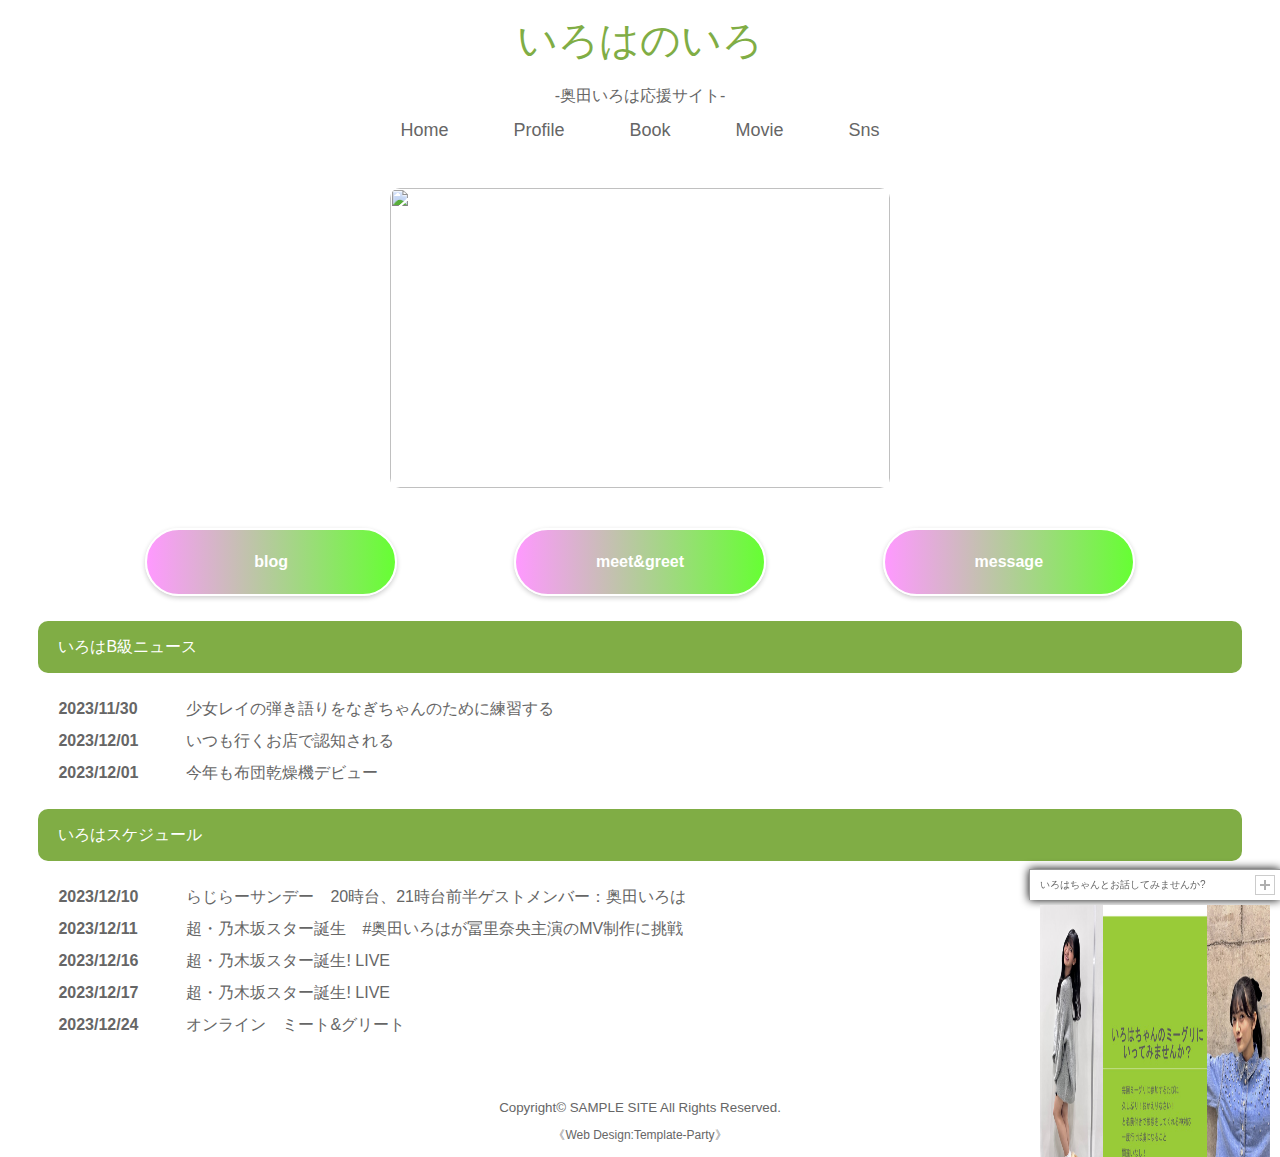
==== index.html @ 1a77f48d "スケジュール更新" ====
<!DOCTYPE html>
<html lang="ja">
<head>
<meta name="google-site-verification" content="28rSB_fnjivtwEDbLBwgafPx8bO7crWtrTaV7oxiiOs" />
<meta charset="UTF-8">
<meta http-equiv="X-UA-Compatible" content="IE=edge">
<title>いろはのいろ　-奥田いろは応援サイト-</title>
<meta name="viewport" content="width=device-width, initial-scale=1">
<meta name="description" content="いろはのいろ　-奥田いろは応援サイト-乃木坂46　5期生　奥田いろはちゃんの応援サイトです　奥田いろはちゃんのプロフィール・雑誌・動画・ニュースをまとめています">
<meta name="keywords" content="乃木坂46,奥田いろはちゃん, いろはのいろ">
<link rel="stylesheet" href="css/style.css">
<!--[if lt IE 9]>
<script src="https://oss.maxcdn.com/html5shiv/3.7.2/html5shiv.min.js"></script>
<script src="https://oss.maxcdn.com/respond/1.4.2/respond.min.js"></script>
<![endif]-->
</head>

<body>

<div id="container">

<header>
    
<h1 id="logo"><a href="index.html">いろはのいろ</a></h1>
<h2>-奥田いろは応援サイト-</h2>
<nav id="menubar">
<ul>
<li><a href="index.html">Home</a></li>
<li><a href="profile.html">Profile</a></li>
<li><a href="book.html">Book</a></li>
<li><a href="movie.html">Movie</a></li>
<li><a href="sns.html">Sns</a></li>
</ul>
</nav>
<aside id="mainimg"><img src="images/IMG_5248 (1).JPG" alt=""></aside>
</header>


<div class="all-btn_10">
    <a href="https://www.nogizaka46.com/s/n46/diary/MEMBER/list?ima=0524&ct=55394" class="btn_10" target="_blank">blog</a>
    <a href="https://www.nogizaka46.com/s/n46/live?ct=HANDSHAKE" class="btn_10" target="_blank">meet&greet</a>
    <a href="https://contact.nogizaka46.com/s/n46app/page/app_guide?msg_app_group_id=52" class="btn_10" target="_blank">message</a>
    
</div>
<div id="contents">
    <section>

<section id="new">
<h2>いろはB級ニュース</h2>
<dl>
<dt>2023/11/30</dt>
<dd>少女レイの弾き語りをなぎちゃんのために練習する</dd>
<dt>2023/12/01</dt>
<dd>いつも行くお店で認知される</dd>
<dt>2023/12/01</dt>
<dd>今年も布団乾燥機デビュー</dd>

</dl>
</section>
<div class="popup">
    <div class="popup-banner">
        <span class="popup-close">×</span>
        <a href="https://www.nogizaka46.com/s/n46/live?ct=HANDSHAKE" target="_blank">
           <img src="images/いろは広告.jpg">
           
        </a>
    </div>
</div>
<script>
//ポップアップ広告を取得
const popup = document.querySelector('.popup')
//ポップアップ広告の閉じるボタンを取得
const popupClose = document.querySelector('.popup-close')
//body要素を取得
const body = document.body
//表示位置を指定（下記はbody要素の真中辺り）
const position = body.clientHeight / 2

//スクロールされた場合の処理
window.addEventListener('scroll', ()=>{
    //スクロール位置を取得
    let scrollY = window.scrollY
    //ポップアップ広告の表示フラグを取得
    let popupFlag = sessionStorage.getItem('open')
    
    //スクロール量が表示位置以上であれば
    if(!popupFlag && position < scrollY){
        //ポップアップ広告表示
        popup.classList.add('open')
        //ポップアップ広告の表示フラグを表示済みに設定
        sessionStorage.setItem('open', true)
    }
    
    //popupがopenのclassを持っていれば
    if(popup.classList.contains('open')){
        //bodyのスクロールバーを非表示
        body.style.overflowY = 'hidden'
    } else {
        //bodyのスクロールバーを表示
        body.style.overflowY = 'auto'
    }
});

//ポップアップ広告の閉じるボタンがクリックされた場合の処理
popupClose.addEventListener('click', ()=>{
    //openのclassを削除
    popup.classList.remove('open')
    //bodyのスクロールバーを表示
    body.style.overflowY = 'auto'
})
</script>
<section id="new">
    <a href="https://www.nogizaka46.com/s/n46/media/list?ima=3530&dy=202312&members={%22member%22:[%2255394%22]}"><h2>いろはスケジュール</h2></a>
<dl>

<dt>2023/12/10</dt>
<dd><a href="https://www.nhk.or.jp/radirer/"  target="_blank">らじらーサンデー　20時台、21時台前半ゲストメンバー：奥田いろは</a></dd>
<dt>2023/12/11</dt>
<dd><a href="https://www.ntv.co.jp/newnogistar/"  target="_blank">超・乃木坂スター誕生　#奥田いろはが冨里奈央主演のMV制作に挑戦</a></dd>
<dt>2023/12/16</dt>
<dd><a href="https://nogistar-live.jp/"  target="_blank">超・乃木坂スター誕生! LIVE</a></dd>
<dt>2023/12/17</dt><dd><a href="https://nogistar-live.jp/"  target="_blank">超・乃木坂スター誕生! LIVE</a></dd>
<dt>2023/12/24</dt>
<dd><a href="https://www.nogizaka46.com/s/n46/live/34th_koaku?ima=3034&ct=HANDSHAKE"  target="_blank">
オンライン　ミート&グリート</a></dd>
</dl>
</section>



</div>
<!--/contents-->
<div id="slide">
    <div id="slide-in">
        <div id="open-btn"><img src="images/open-btn.gif" width="20" height="20" /></div>
        <h3 style="font-size: 10px;">いろはちゃんとお話してみませんか?</h3>
        <div id="slide-contents">
           <a href="https://www.nogizaka46.com/s/n46/live?ct=HANDSHAKE" target="_blank">
          <img src="images/いろは広告.jpg">
           
        </a>
        </div>
    </div>
</div>
<script src="https://ajax.googleapis.com/ajax/libs/jquery/3.5.1/jquery.min.js"></script>
<script>
$(function() {
    var slide = $('#slide');
    var contents = $('#slide-contents');
    //開くボタン
    var openBtn = $('#open-btn img');
    var btnOpenFlag = false;
    var openFlag = false;
    var panelSwitch = function() {
    var screenWidth = window.innerWidth;
    
    // 開くか閉じるかのフラグに基づいて処理を行う
    if (openFlag == true) {
        if (screenWidth <= 580) {
            slide.stop().animate({'width' : '250px', 'height' : '30px'}, 500);
        } else {
            slide.stop().animate({'width' : '250px', 'height' : '30px'}, 500);
        }
        openBtn.show(); // 開くボタンにする
    } else if (openFlag == false) {
        if (screenWidth <= 580) {
            slide.stop().animate({'width' : '350px', 'height' : '200px'}, 500);
        } else {
            slide.stop().animate({'width' : '500px', 'height' : '300px'}, 500);
        }
        openBtn.hide(); // 閉じるボタンにする
    }
};
    //開くボタンクリックしたら
    $('#open-btn').click(function(){
        panelSwitch();
        openFlag = !openFlag;
        btnOpenFlag = true;
    });
    //画面下位置を取得
    // var bottomPos = $(document).height() - $(window).height() - 500;
    // $(window).scroll(function () {
    //     if (!btnOpenFlag) {
    //         if ($(this).scrollTop() >= bottomPos) {
    //             if (openFlag == false) {
    //                 panelSwitch();
    //                 openFlag = true;
    //             }
    //         } else {
    //             if (openFlag) {
    //                 panelSwitch();
    //                 openFlag = false;
    //             }
    //         }
    //     }
    // });
});
</script>
<footer>
<small>Copyright&copy; <a href="index.html">SAMPLE SITE</a> All Rights Reserved.</small>
<span class="pr">《<a href="https://template-party.com/" target="_blank">Web Design:Template-Party</a>》</span>
</footer>

</div>
<!--/container-->

</body>
</html>
---- css/style.css ----
@charset "utf-8";


/*PC・タブレット・スマホ(全端末)共通設定
------------------------------------------------------------------------------------------------------------------------------------------------------*/

/*全体の設定
---------------------------------------------------------------------------*/
body {
	margin: 0px;
	padding: 0px;
	-webkit-text-size-adjust: none;
	color: #666;	/*全体の文字色*/
	font-family: "ヒラギノ角ゴ Pro W3", "Hiragino Kaku Gothic Pro", "メイリオ", Meiryo, Osaka, "ＭＳ Ｐゴシック", "MS PGothic", sans-serif;	/*フォント種類*/
	font-size: 16px;	/*文字サイズ*/
	line-height: 2;		/*行間*/
	background: #fff;	/*背景色*/
}
h1,h2,h3,h4,h5,p,ul,ol,li,dl,dt,dd,form,figure,form,select,input,textarea {margin: 0px;padding: 0px;font-size: 100%;font-weight: normal;}
ul {list-style-type: none;}
ol {padding-left: 40px;padding-bottom: 15px;}
img {border: none;max-width: 100%;height: auto;vertical-align: middle;}
table {border-collapse:collapse;font-size: 100%;border-spacing: 0;}
iframe {width: 100%;}

/*リンク（全般）設定
---------------------------------------------------------------------------*/
a {
	color: #666;	/*リンクテキストの色*/
	transition: 0.3s;	/*マウスオン時の移り変わるまでの時間設定。0.3秒。*/
}
a:hover {
	color: #80ad45;	/*マウスオン時の文字色*/
}

/*コンテナー（ホームページを囲む一番外側のブロック）
---------------------------------------------------------------------------*/
#container {
	max-width: 1400px;	/*ブロックの最大幅*/
	margin: 0 auto;
	padding: 0 3%;
}

/*ヘッダー（ロゴが入った最上段のブロック）
---------------------------------------------------------------------------*/
/*headerブロック*/
header {
	text-align: center;	/*内容を中央よせ*/
}
/*ロゴ画像設定*/
#logo img {
	width: 400px;	/*画像幅*/
	margin: 40px auto 40px;	/*ロゴの上と下に40pxスペースを空ける設定*/

}

#logo a{
	color: #80ad45;
	text-decoration: none;
	font-size: 40px;
}

/*トップページのメイン画像
---------------------------------------------------------------------------*/
/*画像ブロック*/
#mainimg img {
	border-radius: 10px;	/*角を丸くする指定。この１行を削除すれば角丸がなくなります。*/
	margin-bottom: 40px;	/*下に空けるスペース*/
	width: 500px;
	height: 300px;
}



/*メニュー
---------------------------------------------------------------------------*/
/*メニュー全体を囲むブロック*/
#menubar {
	text-align: center;		/*文字をセンタリング*/
	font-size: 18px;		/*文字サイズ*/
	margin-bottom: 40px;	/*下に空けるスペース*/
}
/*メニュー１個あたりの設定*/
#menubar li {
	display: inline;	/*横並びにする設定*/
}
#menubar li a {
	text-decoration: none;
	padding: 15px 30px;	/*各メニュー内の余白。上下に15px、左右に30pxあけるという意味。*/
}
/*マウスオン時の設定*/
#menubar li a:hover {
	color: #80ad45;	/*文字色*/
	border-bottom: 4px solid #80ad45;	/*下線の幅、線種、色*/
}

/*コンテンツ（見出しバーや文字などが入っているブロック）
---------------------------------------------------------------------------*/
/*コンテンツのh2タグの設定*/
#contents h2 {
	clear: both;
	margin-bottom: 20px;
	color: #fff;		/*文字色*/
	padding: 10px 20px;	/*上下、左右への余白*/
	background: #80ad45;	/*背景色*/
	border-radius: 10px;	/*角を丸くする指定。この１行を削除すれば角丸がなくなります。*/
}
/*コンテンツのh3タグの設定*/
#contents h3 {
	clear: both;
	margin-bottom: 20px;
	padding: 8px 20px;	/*上下、左右への余白*/
	background: #fff;	/*背景色*/
	border: 1px solid #ccc;	/*枠線の幅、線種、色*/
	border-radius: 10px;	/*角を丸くする指定。この１行を削除すれば角丸がなくなります。*/
}
/*コンテンツのp(段落)タグ設定*/
#contents p {
	padding: 0px 20px 20px;	/*上、左右、下への余白*/
}
/*他。微調整。*/
#contents p + p {
	margin-top: -5px;
}
#contents h2 + p,
#contents h3 + p {
	margin-top: -10px;
}
#contents section + section {
	margin-top: 30px;
}

/*Galleryページ
---------------------------------------------------------------------------*/
/*各ブロックごとの設定*/
.list {
	overflow: hidden;
	border-bottom: 1px solid #ccc;	/*下線の幅、線種、色*/
	padding: 20px;	/*ボックス内の余白*/
}
/*h4見出しの設定*/
.list h4 {
	color: #80ad45;	/*文字色*/
}
/*画像の設定*/
.list img {
	width: 20%;			/*画像幅*/
	float: left;		/*画像を左に回り込み*/
	margin-right: 3%	/*画像の右側に空けるスペース*/
}
/*段落タグ*/
.list p {
	padding: 0 !important;
}

/*フッター(ページ最下部のcopyrightのパーツ)設定
---------------------------------------------------------------------------*/
footer {
	clear: both;
	text-align: center;	/*文字をセンタリング*/
	padding: 30px 0px 10px;	/*上、左右、下へのボックス内の余白*/
}
footer a {
	text-decoration: none;
	border: none;
}
footer .pr {
	display: block;
}

/*トップページ内「更新情報・お知らせ」ブロック
---------------------------------------------------------------------------*/
/*ブロック全体の設定*/
#new dl {
	padding: 0px 20px;	/*上下、左右へのブロック内の余白*/
	margin-bottom: 20px;	/*ブロックの下(外側)に空ける余白*/
}
/*日付設定*/
#new dt {
	font-weight: bold;	/*太字にする設定。標準がいいならこの行削除。*/
	float: left;
	width: 8em;
}
/*記事設定*/
#new dd {
	padding-left: 8em;
}

/*テーブル
---------------------------------------------------------------------------*/
/*テーブル１行目に入った見出し部分（※caption）*/
.ta1 caption {
	border: 1px solid #999;	/*テーブルの枠線の幅、線種、色*/
	border-bottom: none;	/*下線だけ消す*/
	text-align: left;		/*文字を左寄せ*/
	background: #eee;		/*背景色*/
	font-weight: bold;		/*太字に*/
	padding: 10px;			/*ボックス内の余白*/
}
/*テーブル１行目に入った見出し部分（※tamidashi）*/
.ta1 th.tamidashi {
	width: auto;
	text-align: left;	/*左よせ*/
	background: #eee;	/*背景色*/
}
/*ta1テーブルブロック設定*/
.ta1 {
	table-layout: fixed;
	width: 100%;
	margin: 0 auto 20px;
}
.ta1, .ta1 td, .ta1 th {
	word-break: break-all;
	border: 1px solid #999;	/*テーブルの枠線の幅、線種、色*/
	padding: 10px;			/*テーブル内の余白*/
}
/*テーブルの左側ボックス*/
.ta1 th {
	text-align: center;	/*センタリング*/
	width: 30%;			/*幅*/
}

/*トップページのNEWアイコン
---------------------------------------------------------------------------*/
.newicon {
	background: #F00;	/*背景色*/
	color: #FFF;		/*文字色*/
	font-size: 70%;
	line-height: 1.5;
	padding: 2px 5px;
	border-radius: 2px;
	margin: 0px 5px;
	vertical-align: text-top;
}

/*その他
---------------------------------------------------------------------------*/
.look {background: #e5e5e5;padding: 5px 10px;border-radius: 4px;}
.mb15,.mb1em {margin-bottom: 15px;}
.color1 {color: #80ad45;}
.pr {font-size: 12px;}
.wl {width: 96%;}
.ws {width: 50%;}
.c {text-align: center;}
.r {text-align: right;}
.l {text-align: left;}



/*画面幅580px以下の設定
------------------------------------------------------------------------------------------------------------------------------------------------------*/
@media screen and (max-width:580px){

/*全体の設定
---------------------------------------------------------------------------*/
body {
	font-size: 12px;	/*文字サイズ*/
	line-height: 1.5;	/*行間*/
}

/*メニュー
---------------------------------------------------------------------------*/
/*メニュー１個あたりの設定*/
#menubar li {
	display: block;	/*縦並びにする設定*/
	margin-bottom: 10px;
}
#menubar li a {
	text-decoration: none;
	padding: 8px 30px;	/*各メニュー内の余白。*/
}

/*Galleryページ
---------------------------------------------------------------------------*/
/*各ブロックごとの設定*/
.list {
	padding: 10px;	/*ボックス内の余白*/
}

/*その他
---------------------------------------------------------------------------*/
.ws,.wl {width: 94%;}

}

/*profile-ページ
---------------------------------------------------------------------------*/

.profile-name {
	font-size: 40px;
	text-align: center;
	
}

.video-container {
  position: relative;
}

.left-text,
.right-text {
  position: absolute;
  top: 0;
  font-size: 20px;
  /*color: white;*/
  /* 任意のスタイルを追加 */
}

.left-text {
  left: 25px;
}

.right-text {
  right: 0;
}

a {
  text-decoration: none;
}
/*ボタンのレイアウト*/
a.btn_10 {
	display: block;
	text-align: center;
	vertical-align: middle;
	text-decoration: none;
	width: 120px;
	margin: auto;
	padding: 1rem 4rem;
	font-weight: bold;
	background-image: linear-gradient(to right, #FF99FF 0%, #66FF33 100%);
	border-radius: 100vh;
	color: #fff;
	border: 2px solid #fff;
	box-shadow: 0 2px 5px rgba(0, 0, 0, .2);
	-webkit-box-shadow: 0 2px 5px rgba(0, 0, 0, .2);
	transition: 0.5s;
}
a.btn_10:hover {
	color: #fff;
	background-image: linear-gradient(to left, #FF99FF 0%, #66FF33 100%);
}

div .all-btn_10{
    display: flex;
    justify-content: center;
    margin-bottom: 25px;
}
a.btn_10:not(:last-child) {
    margin-right: 10px;
}


/* 矢印風----------------------------------------------*/
.more-btn {
	--more-btn-color:#666;/*矢印と文字の色*/
	text-align: center;/*ボタン中央寄せ*/
	margin-top: 50px;
}

.more-btn a {
	position: relative; /*位置（ここを基準に）*/
	padding: 0 3em 0 .5em; /*内側余白調整（上右下左）*/
	color: var(--more-btn-color);  /*リンク文字色*/
	text-decoration: none; /*リンク下線を消す*/
	outline: none; /*枠線を消す*/
}

.more-btn a::before,
.more-btn a::after{
	content: ''; /*矢印部分作成*/
	position: absolute; /*位置（ここを動かす）*/
	background: var(--more-btn-color); /*線の色*/
	height: 1px; /*線の太さ*/
	transition: all .3s; /*なめらかな動き*/
}

.more-btn a::before {
	bottom: -10px; /*下からの距離*/
	left: 0%; /*左からの距離*/
	width: 90%; /*ボタンの幅*/
}

.more-btn a::after {
	bottom: -5px; /*下からの距離*/
	right: 10%; /*右からの距離*/
	width: 15px; /*矢印部分の幅*/
	transform: rotate(35deg); /*角度調整*/
	color: #80ad45;
}

/*マウスオーバー時の動き*/
.more-btn a:hover::before{
	left: 10%;
}

.more-btn a:hover::after {
	right:0%;
}
.more-btn a:hover {
    color: #80ad45; /* マウスをホバーしたときの文字色 */
}


.tiktok-container {
    display: flex;
    justify-content: space-between; /* または、space-around など */
    gap: 20px; /* TikTok埋め込み間のスペース */
}

.tiktok-embed {
    flex: 1; /* もしくは適切な幅を設定 */
}

@keyframes fadeIn {
    from { opacity: 0; }    
    to { opacity: 1; }
}

.popup {
    position: fixed;
    top: 0;
    left: 0;
    display: none;
    align-items: center;
    justify-content: center;
    width: 100%;
    height: 100vh;
    background-color: rgba(0, 0, 0, .75);
}

.popup-banner {
    position: relative;
}

.popup-close {
    position: absolute;
    top: -15px;
    right: -15px;
    display: block;
    width: 30px;
    height: 30px;
    line-height: 30px;
    font-size: 1.5rem;
    border-radius: 50%;
    text-align: center;
    color: white;
    background-color: black;
    cursor: pointer;
}
 .popup-banner img {
    width: 700px;
    height: 400px;
  }

/* popup表示時に付加されるclass */
.popup.open {
    display: flex;
    animation: fadeIn .7s;
}
#slide {
    position: fixed;
    width: 250px;
    height: 30px;
    bottom: 0;
    right: 0;
    color: #666;
    background: #fff;
    border-left: solid 1px #999;
    border-top: solid 1px #999;
    box-shadow: 0px 0px 10px 0px rgba(0,0,0,1);
}
#slide-in {
    padding: 5px 10px;
}
#slide a {
    text-decoration: none;
    cursor: pointer;
}
#slide h3 {
    margin-bottom: 10px;
}
#slide #open-btn {
    position: absolute;
    font-size: 10px;	
	line-height: 1.5;
    right: 5px;
    top: 5px;
    width: 20px;
    height: 20px;
    cursor: pointer;
    background: url(../images/close-btn.gif);
}
/* 1120px以下の場合 */
@media screen and (max-width: 1120px) {
  .video-container {
    margin-bottom: 20px;
  }

  .text-container {
    display: flex;
    flex-direction: column;
    align-items: center; /* 要素を中央に配置 */
    text-align: center; /* テキストを中央揃え */
  }

  .left-text, .right-text {
    width: 100%;
    padding: 10px;
    box-sizing: border-box;
    position: static; /* position: absolute; を打ち消す */
  }
}
@media (max-width: 580px) {
    .all-btn_10 {
        display: flex;
        flex-direction: column;
        align-items: flex-start;
    }
 
    a.btn_10:not(:last-child) {
    margin-left:  auto;
    margin-right:  auto;
}
   .all-btn_10 a {
    margin-bottom: 10px; /* お好みの余白サイズに合わせて調整してください */
}
}
/* 580px以下の場合にブロック要素を縦並びにする */
@media (max-width: 580px) {
  .tiktok-container blockquote {
    display: block;
    width: 100%;
    margin-bottom: 15px; /* 見やすさのために適切な余白を指定 */
  }
  .tiktok-container {
    display: block;
    width: 100%;
    margin-bottom: 15px; /* 見やすさのために適切な余白を指定 */
  }
}
@media (max-width: 580px) {
  footer {
    padding-bottom: 40px; /* 余白のサイズを適宜調整してください */
  }
}
@media screen and (max-width: 580px) {
  .popup-banner img {
    width: 350px;
    height: 200px;
  }
}
#slide-contents img {
	width: 500px;
    height: 300px;
}
@media screen and (max-width: 580px) {
  #slide-contents img {
    width: 350px;
    height: 190px;
  }
}
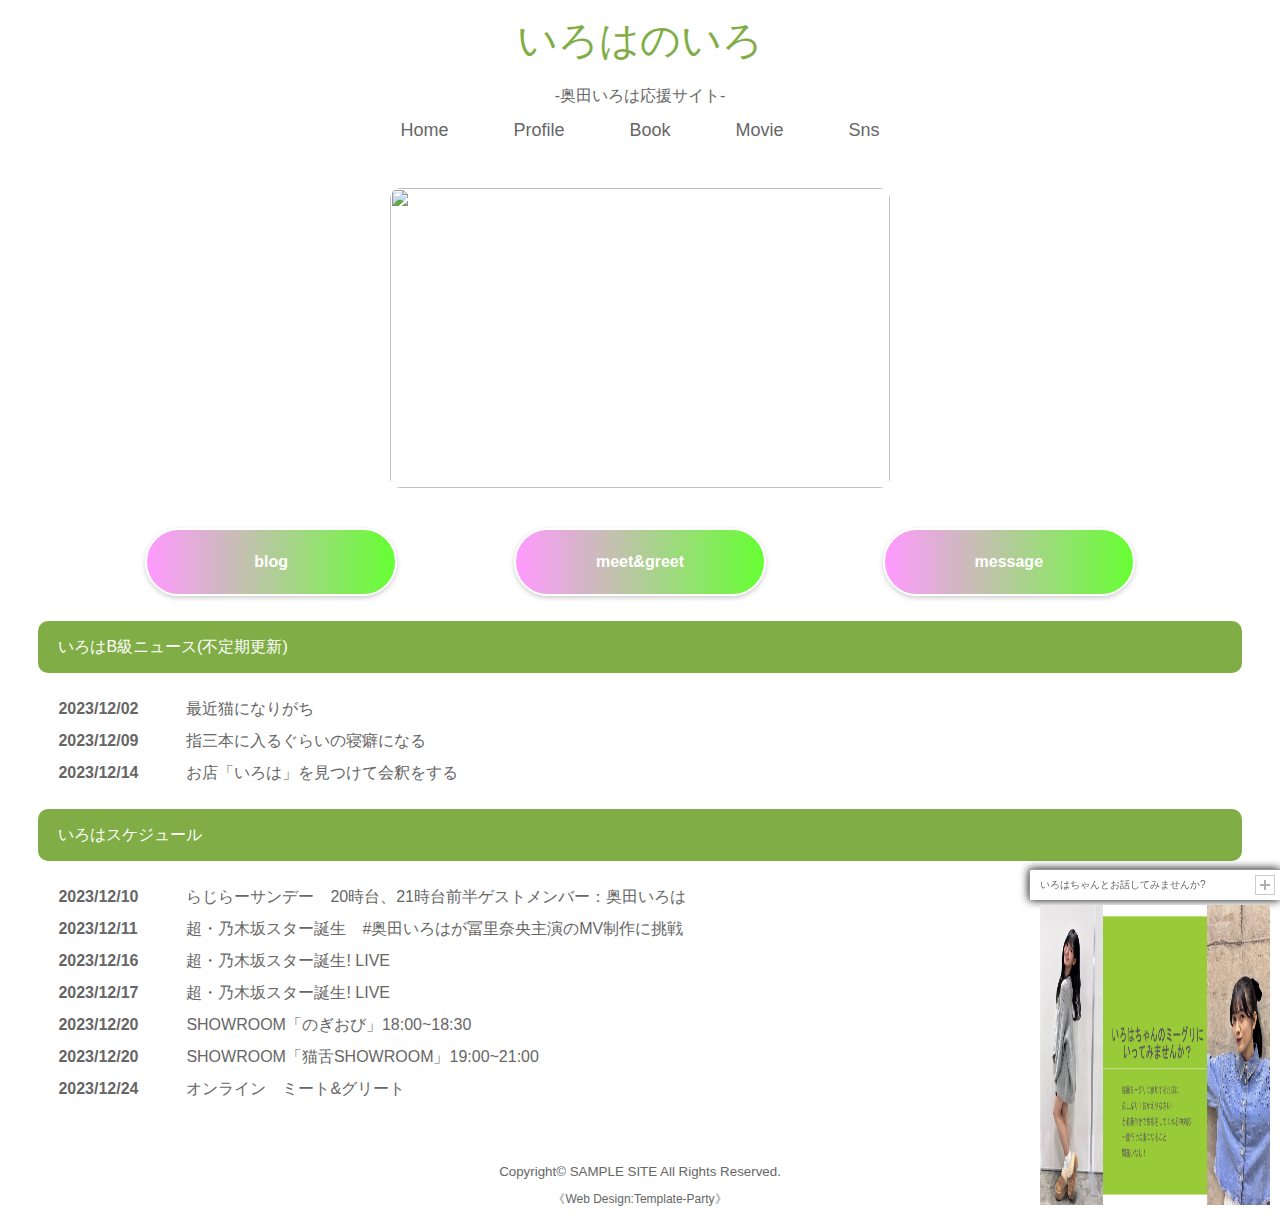
==== commit 7df481a5: "更新" ====
--- a/index.html
+++ b/index.html
@@ -46,14 +46,14 @@
     <section>
 
 <section id="new">
-<h2>いろはB級ニュース</h2>
+<h2>いろはB級ニュース(不定期更新)</h2>
 <dl>
-<dt>2023/11/30</dt>
-<dd>少女レイの弾き語りをなぎちゃんのために練習する</dd>
-<dt>2023/12/01</dt>
-<dd>いつも行くお店で認知される</dd>
-<dt>2023/12/01</dt>
-<dd>今年も布団乾燥機デビュー</dd>
+<dt>2023/12/02</dt>
+<dd>最近猫になりがち</dd>
+<dt>2023/12/09</dt>
+<dd>指三本に入るぐらいの寝癖になる</dd>
+<dt>2023/12/14</dt>
+<dd>お店「いろは」を見つけて会釈をする</dd>
 
 </dl>
 </section>
@@ -120,6 +120,8 @@
 <dt>2023/12/16</dt>
 <dd><a href="https://nogistar-live.jp/"  target="_blank">超・乃木坂スター誕生! LIVE</a></dd>
 <dt>2023/12/17</dt><dd><a href="https://nogistar-live.jp/"  target="_blank">超・乃木坂スター誕生! LIVE</a></dd>
+<dt>2023/12/20</dt><dd><a href="https://www.showroom-live.com/r/46_okudairoha"  target="_blank">SHOWROOM「のぎおび」18:00~18:30</a></dd>
+<dt>2023/12/20</dt><dd><a href="https://www.showroom-live.com/r/nekojita"  target="_blank">SHOWROOM「猫舌SHOWROOM」19:00~21:00</a></dd>
 <dt>2023/12/24</dt>
 <dd><a href="https://www.nogizaka46.com/s/n46/live/34th_koaku?ima=3034&ct=HANDSHAKE"  target="_blank">
 オンライン　ミート&グリート</a></dd>
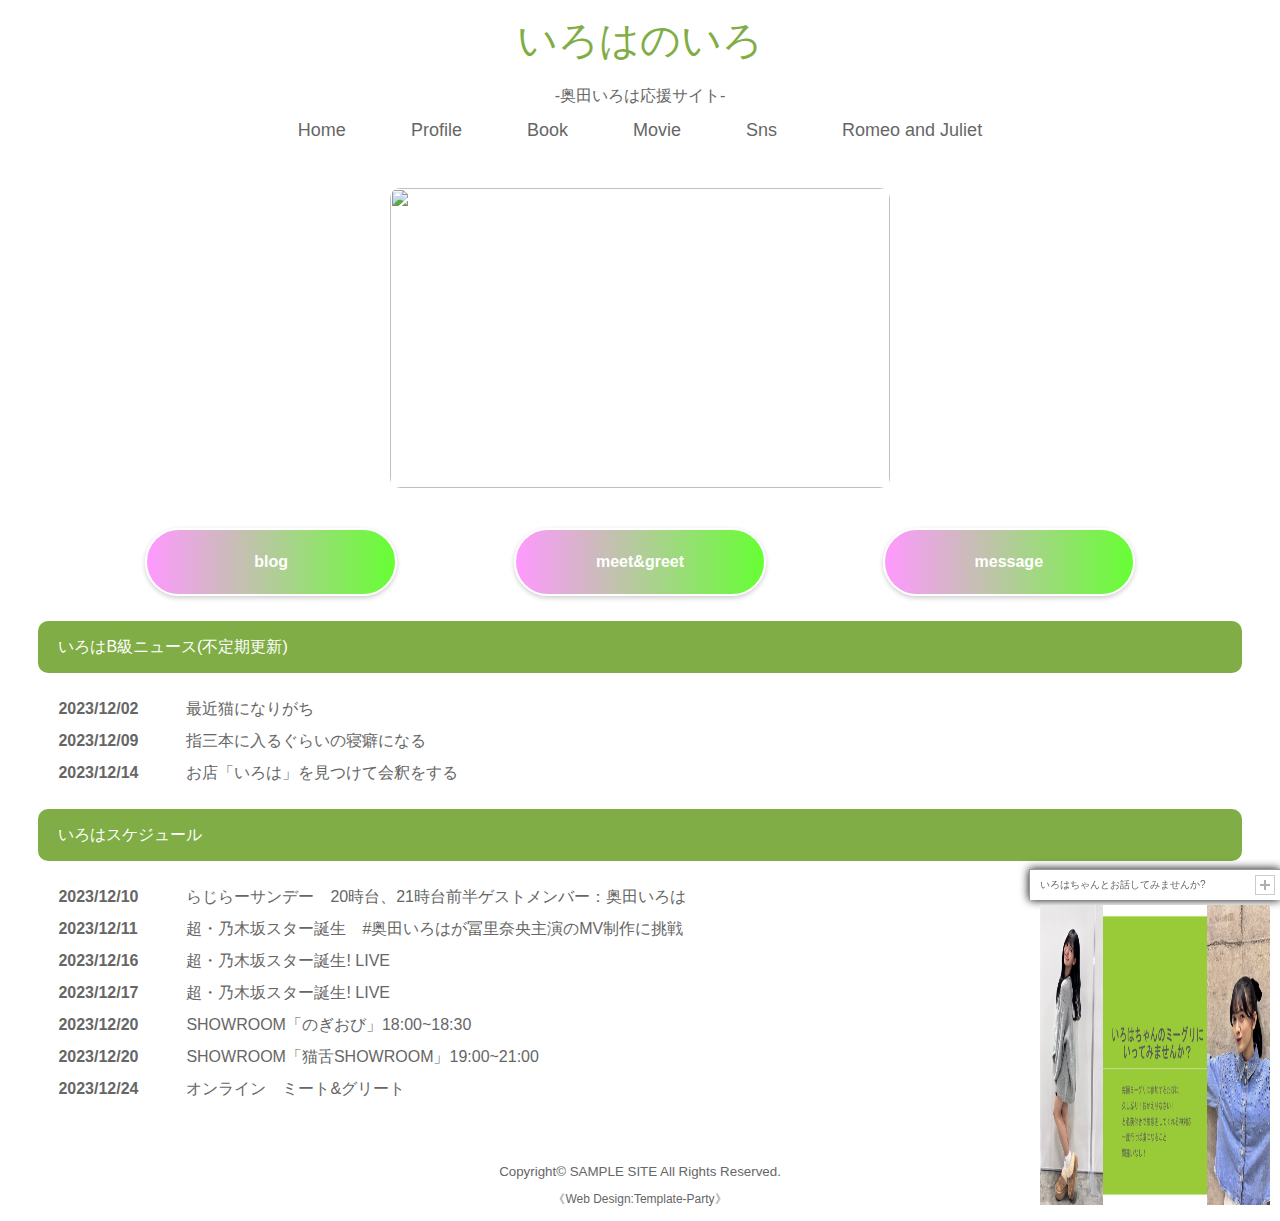
==== commit e40c808d: "コミットコメント" ====
--- a/index.html
+++ b/index.html
@@ -30,6 +30,7 @@
 <li><a href="book.html">Book</a></li>
 <li><a href="movie.html">Movie</a></li>
 <li><a href="sns.html">Sns</a></li>
+<li><a href="romeoandjuliet.html">Romeo and Juliet</a></li>
 </ul>
 </nav>
 <aside id="mainimg"><img src="images/IMG_5248 (1).JPG" alt=""></aside>
--- a/css/style.css
+++ b/css/style.css
@@ -558,4 +558,90 @@
     height: 190px;
   }
 }
- + 
+ table.schedule {
+    width: 90%;
+    border-collapse: collapse;
+    border-spacing: 0;
+    margin: 20px auto 10px;
+    table-layout: fixed;
+    border: 1px solid #666;
+    background-color: #000;
+    font-family: 'IBM Plex Sans JP', sans-serif;
+    font-weight: 400;
+}
+thead {
+    display: table-header-group;
+    vertical-align: middle;
+    border-color: inherit;
+}
+tr {
+    display: table-row;
+    vertical-align: inherit;
+    border-color: inherit;
+}
+.schedule thead th:nth-child(1) {
+    vertical-align: middle;
+    width: 50px;
+    color: #fff;
+    font-size: 1em;
+}
+.schedule thead th {
+    color: #fff;
+    padding: 4px 2px 4px;
+    background: #444;
+    font-weight: 400;
+    font-size: 65%;
+}
+.schedule th {
+}
+.schedule th, .schedule td {
+    border: 1px solid #666;
+    margin: 0;
+    padding: 0;
+    text-align: center;
+    vertical-align: bottom;
+    font-size: 100%;
+}
+.schedule .day {
+    background: #000;
+    display: block;
+    margin: 4px 0 0;
+    color: #eee;
+    font-size: 1.2em;
+}
+.schedule .day_saturday {
+    color: #6a8ffa;
+}
+.schedule .day_holiday {
+    color: #c00;
+}
+.schedule tbody th {
+    height: 3em;
+    vertical-align: middle;
+    padding: 0;
+    font-weight: 400;
+    color: #fff;
+    font-size: 0.9em;
+}
+.schedule tbody td {
+    vertical-align: middle;
+    color: #ffff66;
+}
+.schedule .kyuen {
+    border-bottom: 1px solid #000;
+    color: #999;
+    font-size: 80%;
+}
+.locate {
+    font-size: 125%;
+    font-weight: 800;
+    line-height: 1;
+    padding: 10px 0 8px;
+    margin-bottom: 15px;
+    background-color: #fff;
+    color: #000;
+    border-top: 3px double #000;
+    border-bottom: 3px double #000;
+     text-align: center;
+}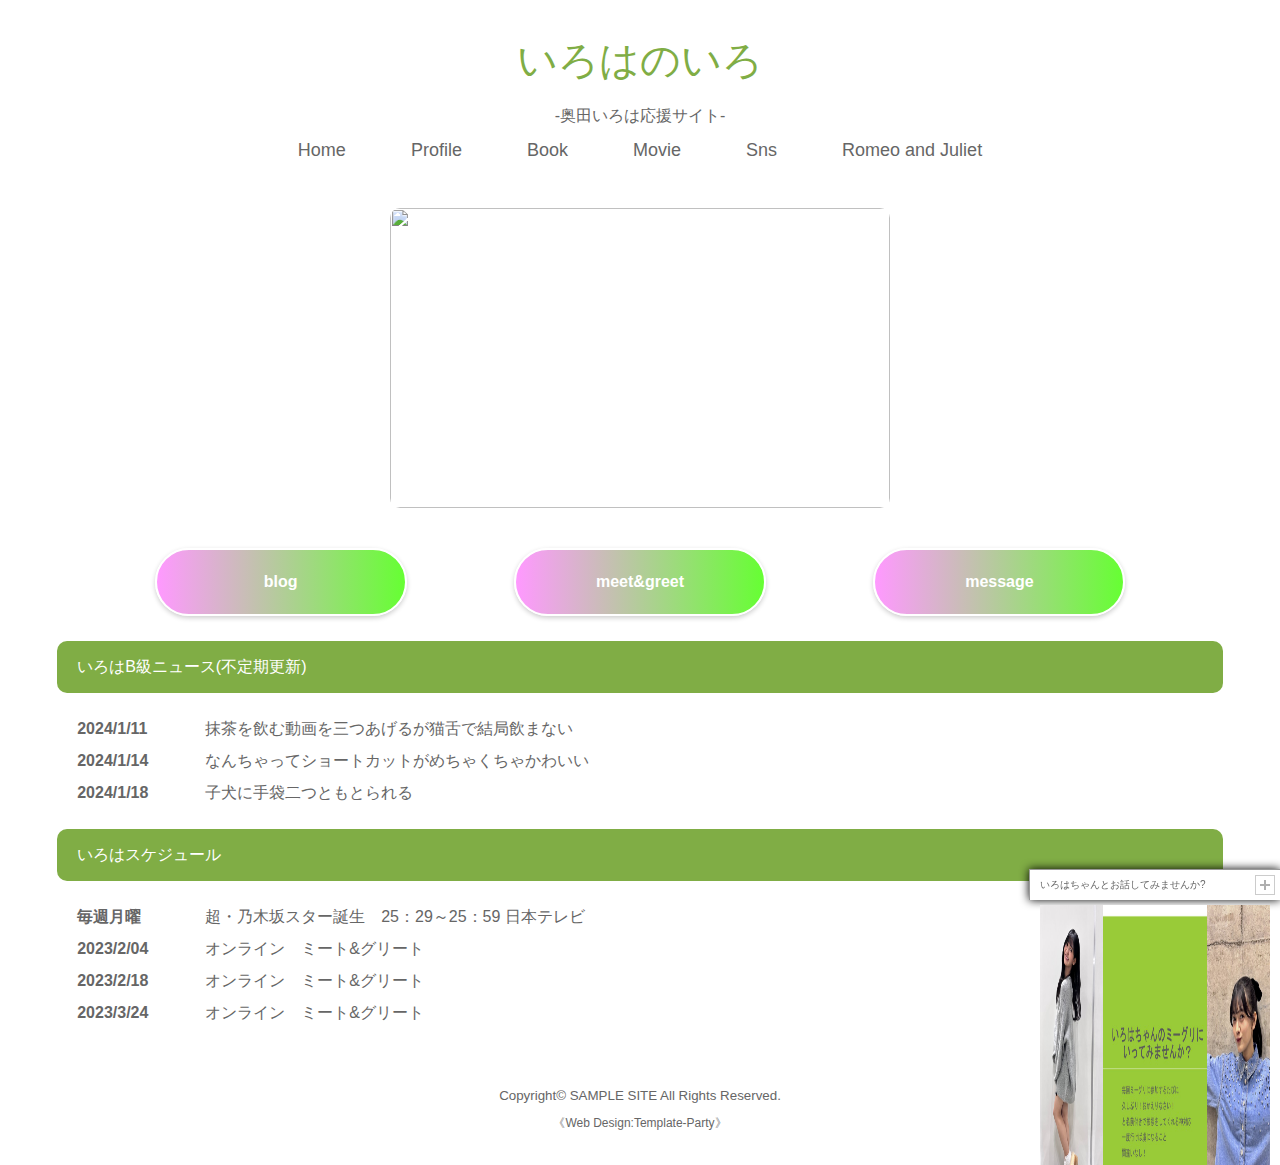
==== commit d8a6f446: "コミットコメント" ====
--- a/index.html
+++ b/index.html
@@ -49,12 +49,12 @@
 <section id="new">
 <h2>いろはB級ニュース(不定期更新)</h2>
 <dl>
-<dt>2023/12/02</dt>
-<dd>最近猫になりがち</dd>
-<dt>2023/12/09</dt>
-<dd>指三本に入るぐらいの寝癖になる</dd>
-<dt>2023/12/14</dt>
-<dd>お店「いろは」を見つけて会釈をする</dd>
+<dt>2024/1/11</dt>
+<dd>抹茶を飲む動画を三つあげるが猫舌で結局飲まない</dd>
+<dt>2024/1/14</dt>
+<dd>なんちゃってショートカットがめちゃくちゃかわいい</dd>
+<dt>2024/1/18</dt>
+<dd>子犬に手袋二つともとられる</dd>
 
 </dl>
 </section>
@@ -111,19 +111,18 @@
 })
 </script>
 <section id="new">
-    <a href="https://www.nogizaka46.com/s/n46/media/list?ima=3530&dy=202312&members={%22member%22:[%2255394%22]}"><h2>いろはスケジュール</h2></a>
+    <a href="https://www.nogizaka46.com/s/n46/media/list?ima=1302&dy=202401&members={%22member%22:[%2255394%22]}"><h2>いろはスケジュール</h2></a>
 <dl>
 
-<dt>2023/12/10</dt>
-<dd><a href="https://www.nhk.or.jp/radirer/"  target="_blank">らじらーサンデー　20時台、21時台前半ゲストメンバー：奥田いろは</a></dd>
-<dt>2023/12/11</dt>
-<dd><a href="https://www.ntv.co.jp/newnogistar/"  target="_blank">超・乃木坂スター誕生　#奥田いろはが冨里奈央主演のMV制作に挑戦</a></dd>
-<dt>2023/12/16</dt>
-<dd><a href="https://nogistar-live.jp/"  target="_blank">超・乃木坂スター誕生! LIVE</a></dd>
-<dt>2023/12/17</dt><dd><a href="https://nogistar-live.jp/"  target="_blank">超・乃木坂スター誕生! LIVE</a></dd>
-<dt>2023/12/20</dt><dd><a href="https://www.showroom-live.com/r/46_okudairoha"  target="_blank">SHOWROOM「のぎおび」18:00~18:30</a></dd>
-<dt>2023/12/20</dt><dd><a href="https://www.showroom-live.com/r/nekojita"  target="_blank">SHOWROOM「猫舌SHOWROOM」19:00~21:00</a></dd>
-<dt>2023/12/24</dt>
+<dt>毎週月曜</dt>
+<dd><a href="https://www.ntv.co.jp/newnogistar/"  target="_blank">超・乃木坂スター誕生　25：29～25：59 日本テレビ</a></dd>
+<dt>2023/2/04</dt>
+<dd><a href="https://www.nogizaka46.com/s/n46/live/34th_koaku?ima=3034&ct=HANDSHAKE"  target="_blank">
+オンライン　ミート&グリート</a></dd>
+<dt>2023/2/18</dt>
+<dd><a href="https://www.nogizaka46.com/s/n46/live/34th_koaku?ima=3034&ct=HANDSHAKE"  target="_blank">
+オンライン　ミート&グリート</a></dd>
+<dt>2023/3/24</dt>
 <dd><a href="https://www.nogizaka46.com/s/n46/live/34th_koaku?ima=3034&ct=HANDSHAKE"  target="_blank">
 オンライン　ミート&グリート</a></dd>
 </dl>
--- a/css/style.css
+++ b/css/style.css
@@ -644,4 +644,38 @@
     border-top: 3px double #000;
     border-bottom: 3px double #000;
      text-align: center;
-}+}
+.venue {
+    font-size: 125%;
+    text-align: center;
+}
+body {
+  font-family: Arial, sans-serif;
+  margin: 20px;
+}
+
+.section-heading {
+  color: #333;
+}
+
+.schedule-table {
+  width: 100%;
+  border-collapse: collapse;
+  margin-bottom: 20px;
+}
+
+.empty-cell,
+th, td {
+  padding: 10px;
+  text-align: center;
+  border: 1px solid #ddd;
+}
+
+
+
+.event-name {
+  font-weight: bold;
+}
+
+
+
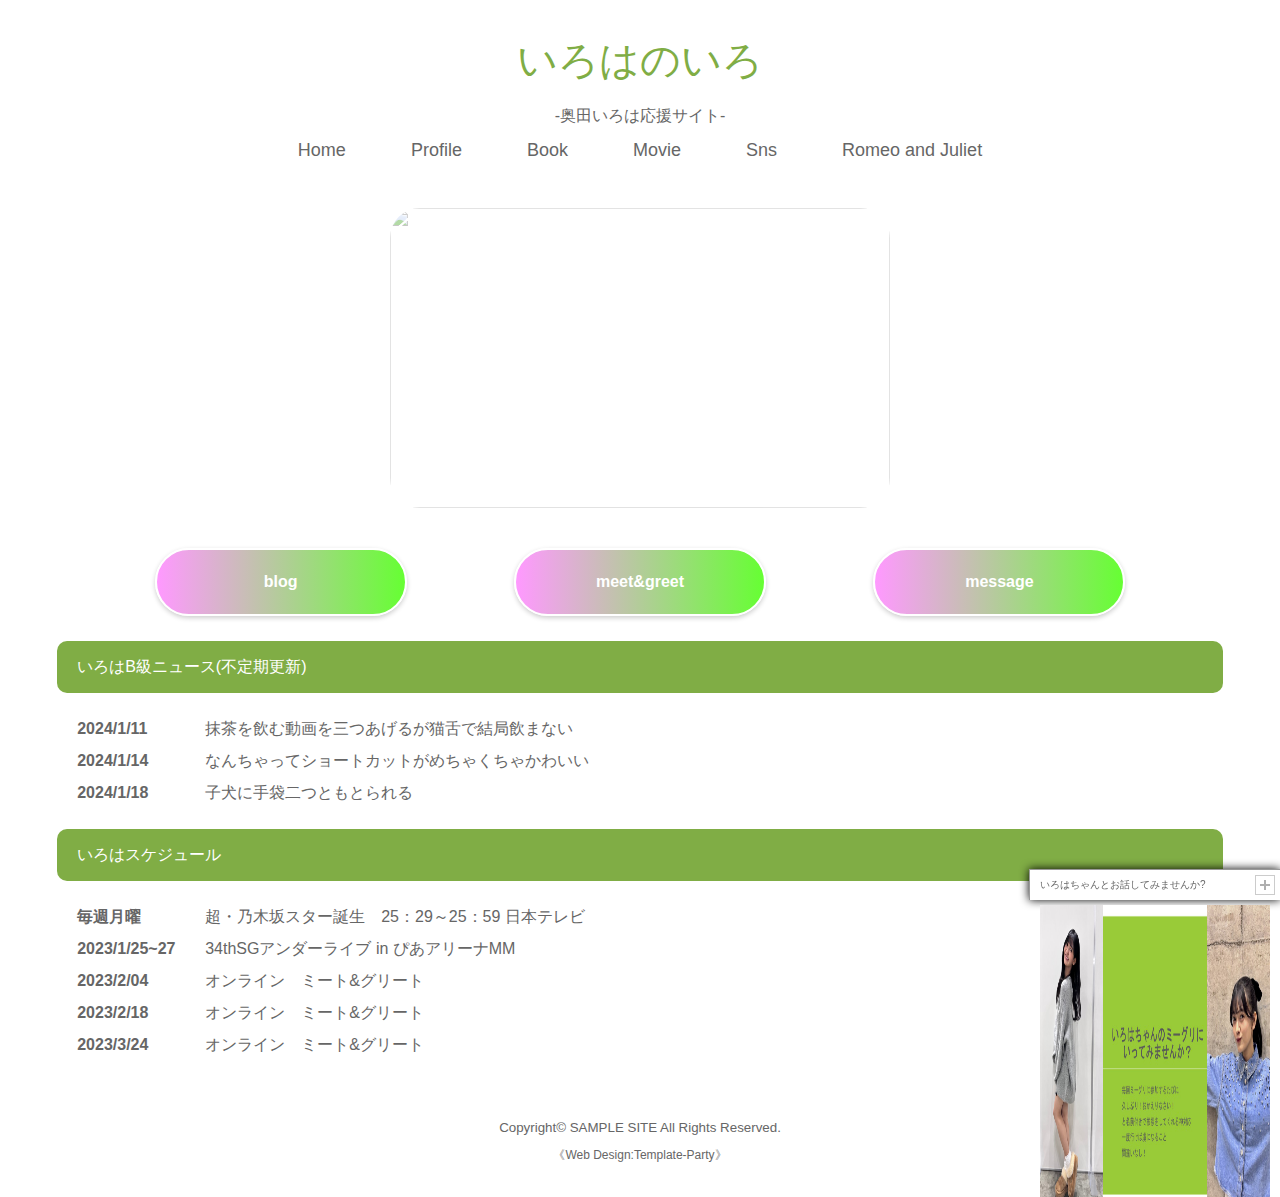
==== commit a8858b93: "1/27" ====
--- a/index.html
+++ b/index.html
@@ -13,6 +13,44 @@
 <script src="https://oss.maxcdn.com/html5shiv/3.7.2/html5shiv.min.js"></script>
 <script src="https://oss.maxcdn.com/respond/1.4.2/respond.min.js"></script>
 <![endif]-->
+<style type="text/css">
+#photo {
+    border-radius: 30px;	/*角を丸くする指定。この１行を削除すれば角丸がなくなります。*/
+		
+    width: 500px;
+    height: 300px;
+    margin: 0 auto;
+    margin-bottom: 40px;
+    text-align: left;
+    overflow: hidden;
+    position: relative;
+}
+
+#photo img {
+    width: 500px;
+    height: 300px;
+    top: 0;
+    left: 0;
+    position: absolute;
+}
+</style>
+
+
+<script type="text/javascript" src="https://code.jquery.com/jquery-1.12.4.min.js"></script>
+<script type="text/javascript">
+$(function(){
+    var setImg = '#photo';
+    var fadeSpeed = 1600;
+    var switchDelay = 5000;
+
+    $(setImg).children('img').css({opacity:'0'});
+    $(setImg + ' img:first').stop().animate({opacity:'1',zIndex:'20'},fadeSpeed);
+
+    setInterval(function(){
+        $(setImg + ' :first-child').animate({opacity:'0'},fadeSpeed).next('img').animate({opacity:'1'},fadeSpeed).end().appendTo(setImg);
+    },switchDelay);
+});
+</script>
 </head>
 
 <body>
@@ -33,7 +71,18 @@
 <li><a href="romeoandjuliet.html">Romeo and Juliet</a></li>
 </ul>
 </nav>
-<aside id="mainimg"><img src="images/IMG_5248 (1).JPG" alt=""></aside>
+<div id="photo">
+<img src="images/IMG_5248 (1).JPG" width="500" height="300" alt="">
+<img src="images/S__39370756.jpg" width="500" height="300" alt="">
+<img src="images/IMG_8718.JPG" width="500" height="300" alt="">
+<img src="images/IMG_8714.JPG" width="500" height="300" alt="">
+<img src="images/IMG_2657.JPG" width="500" height="300" alt="">
+<img src="images/IMG_6689.JPG" width="500" height="300" alt="">
+<img src="images/okuda1.jpg" width="500" height="300" alt="">
+</div>
+
+<!--<aside id="mainimg"><img src="images/IMG_5248 (1).JPG" alt=""></aside>-->
+
 </header>
 
 
@@ -116,6 +165,9 @@
 
 <dt>毎週月曜</dt>
 <dd><a href="https://www.ntv.co.jp/newnogistar/"  target="_blank">超・乃木坂スター誕生　25：29～25：59 日本テレビ</a></dd>
+<dt>2023/1/25~27</dt>
+<dd><a href="https://www.nogizaka46.com/s/n46/page/underlive"  target="_blank">34thSGアンダーライブ in ぴあアリーナMM
+</a></dd>
 <dt>2023/2/04</dt>
 <dd><a href="https://www.nogizaka46.com/s/n46/live/34th_koaku?ima=3034&ct=HANDSHAKE"  target="_blank">
 オンライン　ミート&グリート</a></dd>
--- a/css/style.css
+++ b/css/style.css
@@ -676,6 +676,143 @@
 .event-name {
   font-weight: bold;
 }
-
-
-
+@media (max-width: 768px) {
+  /* 枠 */
+  table.schedule {
+    width: 90%;
+    margin: 15px auto 10px;
+    border: none;
+    border-top: 1px solid #666;
+    border-left: 1px solid #666;
+    display: -webkit-box;
+    display: -ms-flexbox;
+    display: flex;
+    -webkit-box-orient: horizontal;
+    -webkit-box-direction: normal;
+    -ms-flex-direction: row;
+    flex-direction: row;
+    -ms-flex-wrap: wrap;
+    flex-wrap: wrap
+  }
+  /* 左のグレー部分 */
+  .schedule thead {
+    -webkit-box-flex: 1;
+    -ms-flex: 1 0 25%;
+    flex: 1 0 25%;
+    display: -webkit-box;
+    display: -ms-flexbox;
+    display: flex
+  }
+  .schedule thead tr {}
+  /* 左のグレー部分ひとつひとつ */
+  .schedule thead th {
+    padding: 0;
+    height: 30px;
+  }
+  /* 月 */
+  .schedule thead th:nth-child(1) {
+    height: 30px;
+    width: auto;
+  }
+  .schedule thead td {
+    width: auto;
+    padding: 0;
+    height: 30px;
+  }
+  /* 右の無色部分 */
+  .schedule tbody {
+    -webkit-box-flex: 1;
+    -ms-flex: 1 0 75%;
+    flex: 1 0 75%;
+    display: -webkit-box;
+    display: -ms-flexbox;
+    display: flex;
+    -webkit-box-orient: horizontal;
+    -webkit-box-direction: normal;
+    -ms-flex-direction: row;
+    flex-direction: row;
+  }
+  /* 時刻 */
+  .schedule tbody th {
+    width: auto;
+    padding: 0;
+    height: 30px;
+  }
+  /* 星 */
+  .schedule tbody td {
+    width: auto;
+    padding: 0;
+    height: 30px;
+  }
+  .schedule tr {
+    -webkit-box-flex: 1;
+    -ms-flex: 1 1 100%;
+    flex: 1 1 100%
+  }
+  .schedule th, .schedule td {
+    height: 40px;
+    border-left: none;
+    border-top: none;
+    width: auto;
+    display: -webkit-box;
+    display: -ms-flexbox;
+    display: flex;
+    -webkit-box-align: center;
+    -ms-flex-align: center;
+    align-items: center;
+    -webkit-box-pack: center;
+    -ms-flex-pack: center;
+    justify-content: center
+  }
+  .schedule caption {
+    -webkit-box-flex: 0;
+    -ms-flex: 0 0 100%;
+    flex: 0 0 100%
+  }
+  /* 曜日 */
+  .schedule .day {
+    -webkit-box-flex: 1;
+    -ms-flex: 1 1 50%;
+    flex: 1 1 50%;
+    display: block;
+    margin: 0 10px 0 0
+  }
+  /* 日付 */
+  .schedule .date {
+    -webkit-box-flex: 1;
+    -ms-flex: 1 1 50%;
+    flex: 1 1 50%;
+    display: block;
+    margin: 0 10px;
+    padding: 0;
+  }
+  /* 休演 */
+  .schedule .kyuen {
+    border-top: none;
+    border-left: 1px solid #000;
+    border-right: 1px solid #000;
+    border-bottom: 1px solid #666;
+  }
+  .schedule .kyuen2 {
+    border-top: none;
+    border-left: 1px solid #000;
+    border-right: 1px solid #666;
+    border-bottom: 1px solid #666;
+  }
+}
+.image-container {
+    display: flex;
+    justify-content: center;
+    align-items: center;
+    /*height: 100vh;*/
+}
+
+/*.image-container img {*/
+/*    max-width: 100%;*/
+/*    max-height: 100%;*/
+/*}*/
+.ticket {
+  margin-top:0;
+  text-align: center;
+    padding: 30px 0 0;
+}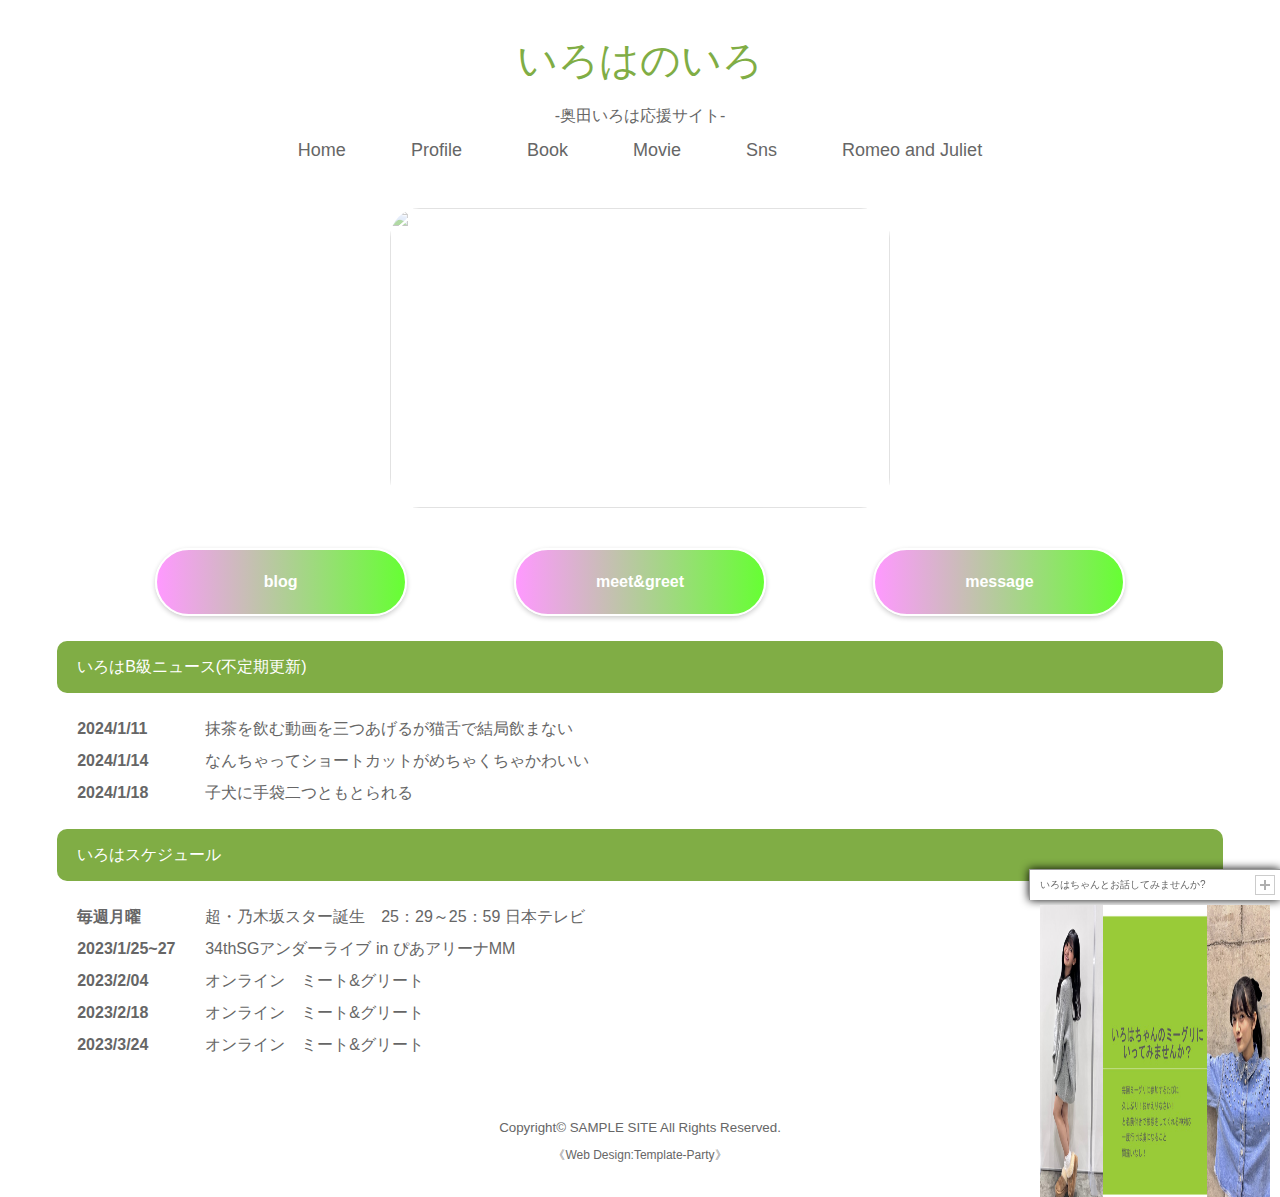
==== commit 8bc70858: "1/27レスポンシブ対応" ====
--- a/index.html
+++ b/index.html
@@ -32,6 +32,20 @@
     top: 0;
     left: 0;
     position: absolute;
+}
+@media (max-width: 768px) {
+    #photo{
+         width: 400px;
+    height: 300px;
+    }
+#photo img {
+    width: 400px;
+    height: 300px;
+    top: 0;
+    left: 0;
+    position: absolute;
+}
+    
 }
 </style>
 
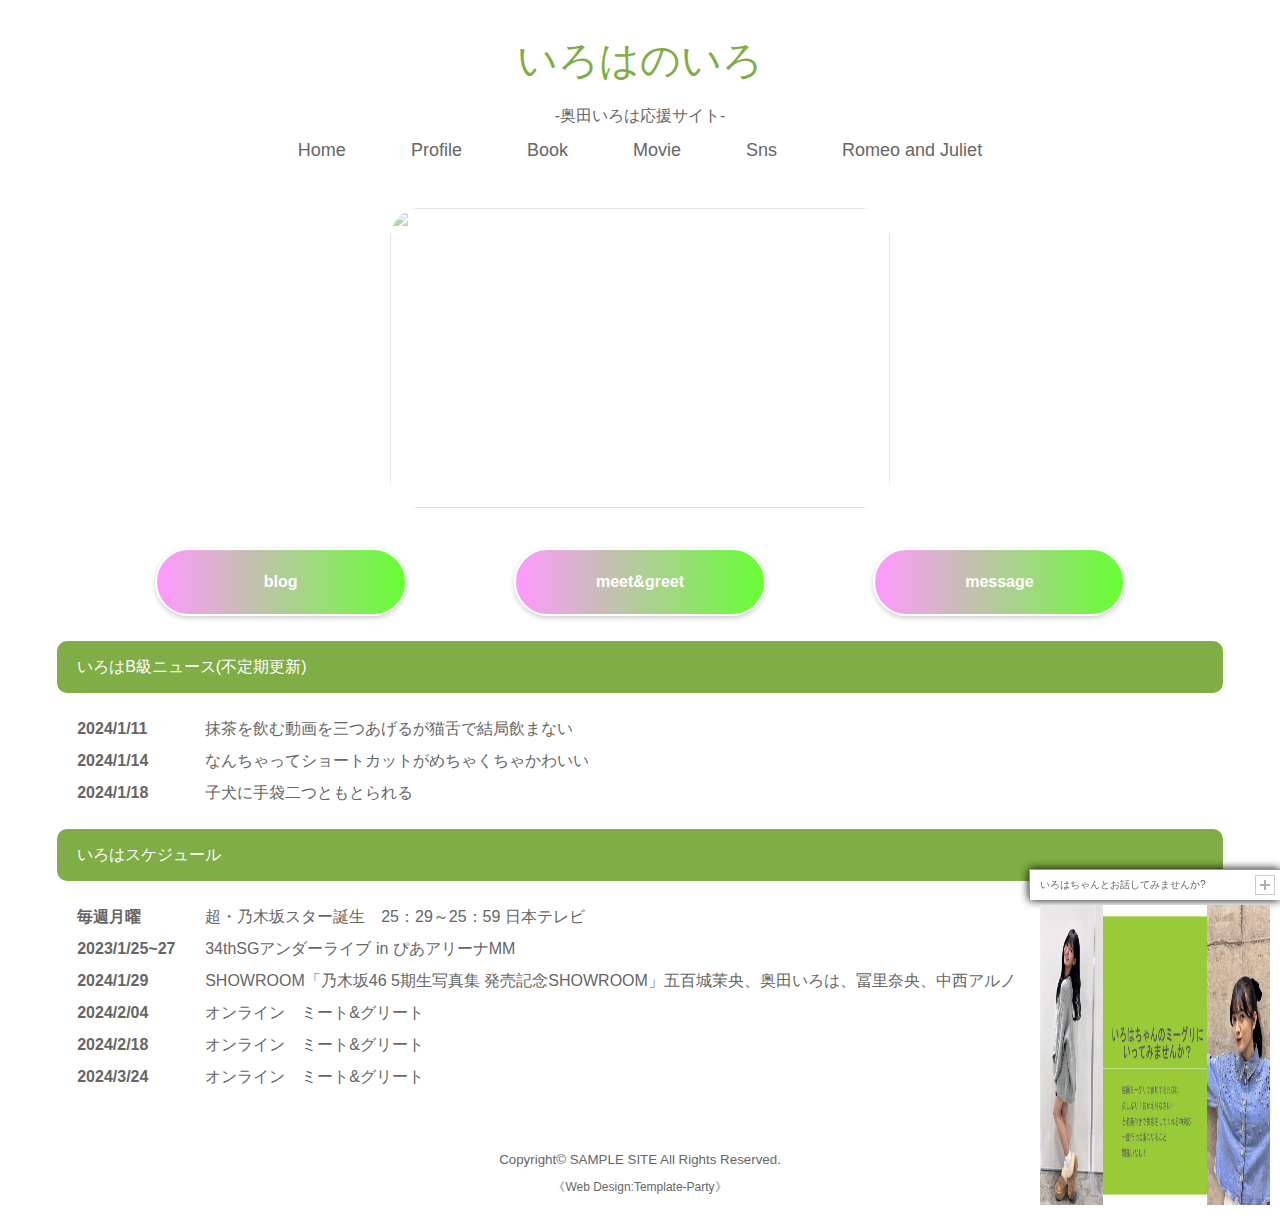
==== commit 2281f9df: "1/29レスポンシブ対応" ====
--- a/index.html
+++ b/index.html
@@ -35,12 +35,12 @@
 }
 @media (max-width: 768px) {
     #photo{
-         width: 400px;
-    height: 300px;
+         width: 300px;
+    height: 200px;
     }
 #photo img {
-    width: 400px;
-    height: 300px;
+    width: 300px;
+    height: 200px;
     top: 0;
     left: 0;
     position: absolute;
@@ -182,13 +182,16 @@
 <dt>2023/1/25~27</dt>
 <dd><a href="https://www.nogizaka46.com/s/n46/page/underlive"  target="_blank">34thSGアンダーライブ in ぴあアリーナMM
 </a></dd>
-<dt>2023/2/04</dt>
+<dt>2024/1/29</dt>
+<dd><a href="https://www.showroom-live.com/46_iokimao"  target="_blank">SHOWROOM「乃木坂46 5期生写真集 発売記念SHOWROOM」五百城茉央、奥田いろは、冨里奈央、中西アルノ
+</a></dd>
+<dt>2024/2/04</dt>
 <dd><a href="https://www.nogizaka46.com/s/n46/live/34th_koaku?ima=3034&ct=HANDSHAKE"  target="_blank">
 オンライン　ミート&グリート</a></dd>
-<dt>2023/2/18</dt>
+<dt>2024/2/18</dt>
 <dd><a href="https://www.nogizaka46.com/s/n46/live/34th_koaku?ima=3034&ct=HANDSHAKE"  target="_blank">
 オンライン　ミート&グリート</a></dd>
-<dt>2023/3/24</dt>
+<dt>2024/3/24</dt>
 <dd><a href="https://www.nogizaka46.com/s/n46/live/34th_koaku?ima=3034&ct=HANDSHAKE"  target="_blank">
 オンライン　ミート&グリート</a></dd>
 </dl>
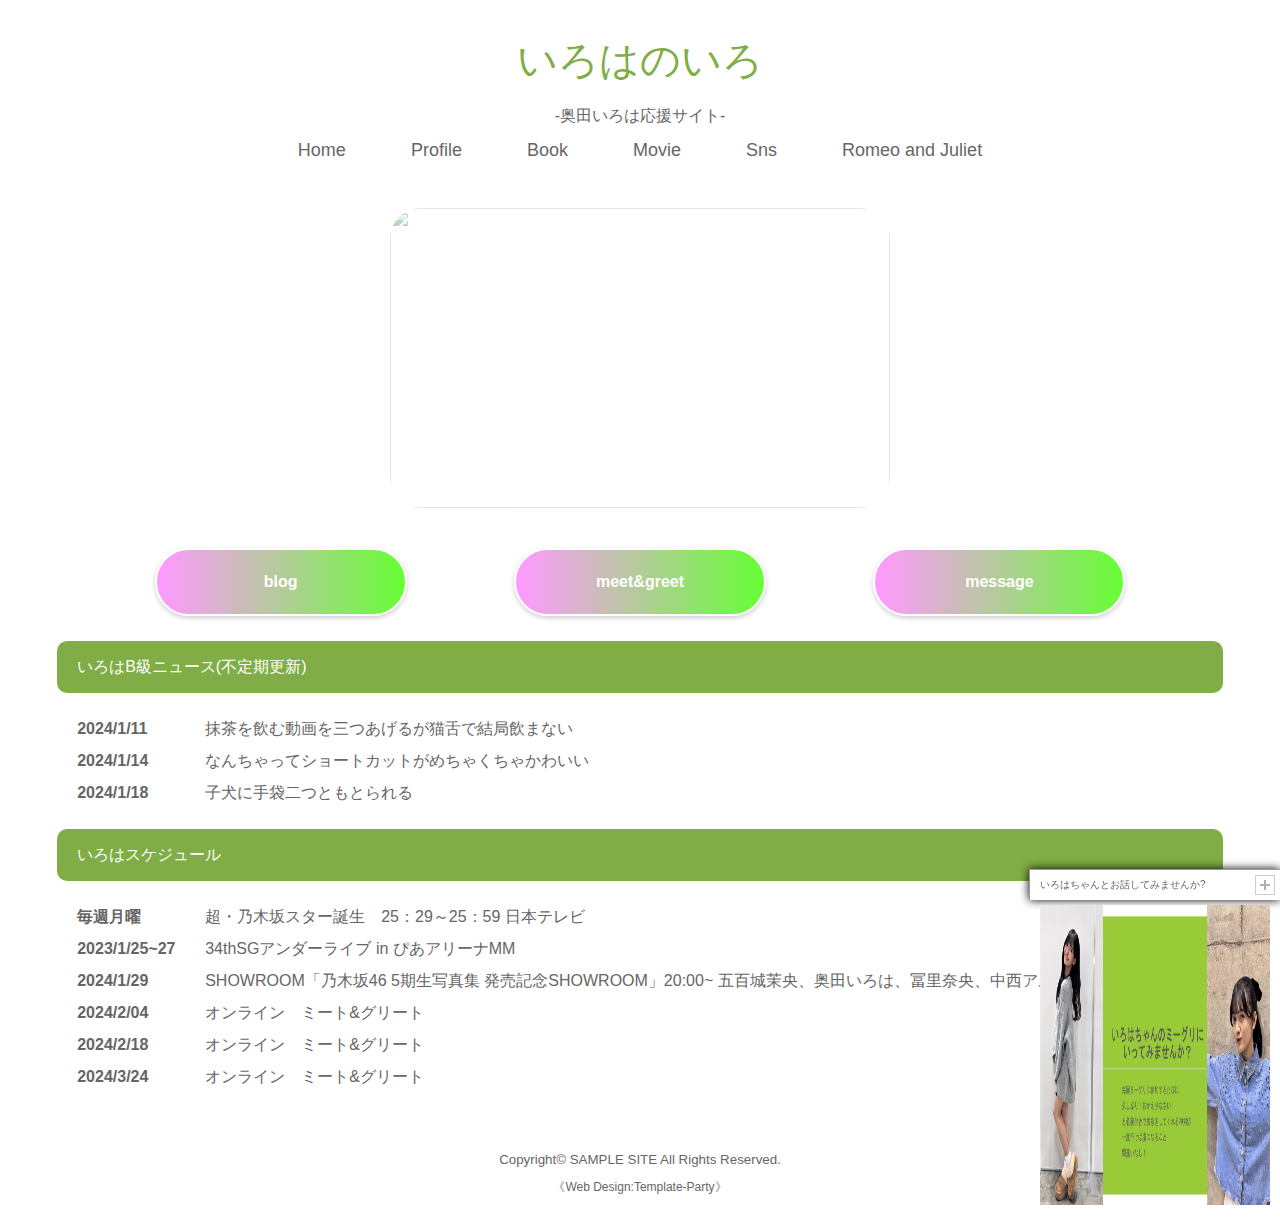
==== commit e0e3d23d: "1/29レスポンシブ対応" ====
--- a/index.html
+++ b/index.html
@@ -183,7 +183,7 @@
 <dd><a href="https://www.nogizaka46.com/s/n46/page/underlive"  target="_blank">34thSGアンダーライブ in ぴあアリーナMM
 </a></dd>
 <dt>2024/1/29</dt>
-<dd><a href="https://www.showroom-live.com/46_iokimao"  target="_blank">SHOWROOM「乃木坂46 5期生写真集 発売記念SHOWROOM」五百城茉央、奥田いろは、冨里奈央、中西アルノ
+<dd><a href="https://www.showroom-live.com/46_iokimao"  target="_blank">SHOWROOM「乃木坂46 5期生写真集 発売記念SHOWROOM」20:00~ 五百城茉央、奥田いろは、冨里奈央、中西アルノ
 </a></dd>
 <dt>2024/2/04</dt>
 <dd><a href="https://www.nogizaka46.com/s/n46/live/34th_koaku?ima=3034&ct=HANDSHAKE"  target="_blank">
